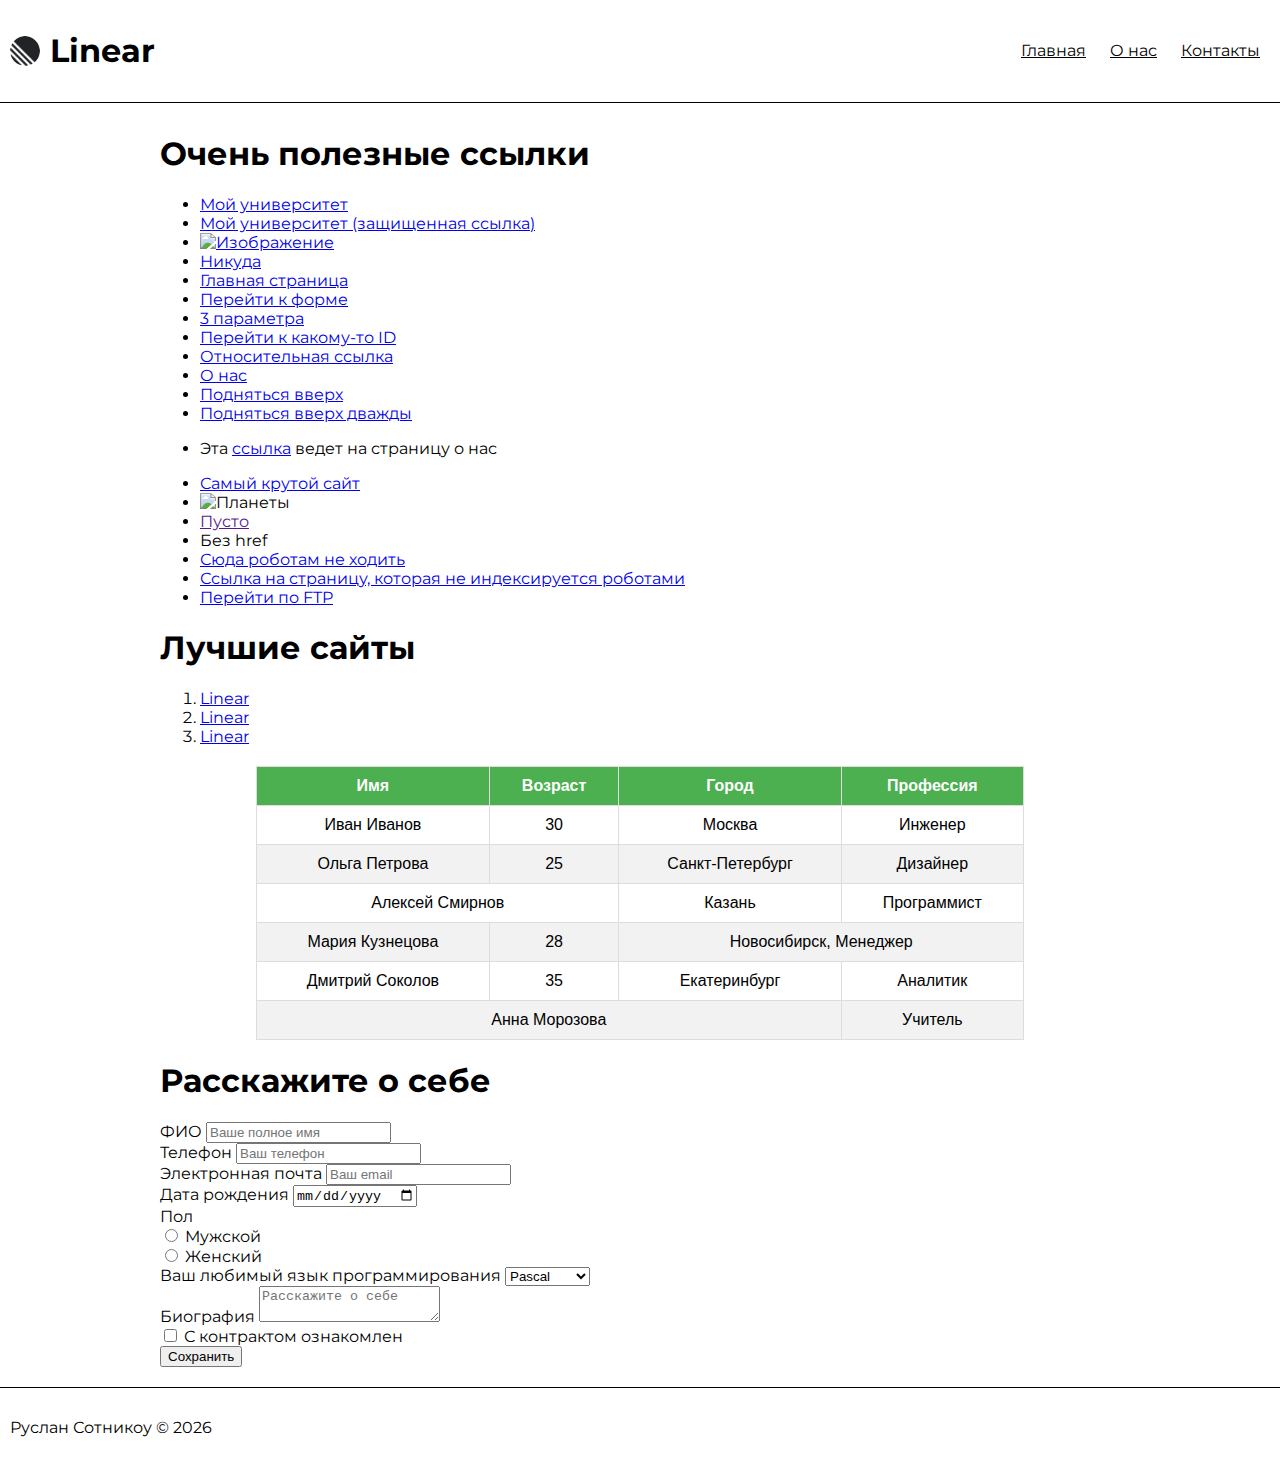
==== uni/2/index.html @ d27fd5df "feat: add 2nd lab" ====
<!DOCTYPE html>
<html lang="en">

<head>
    <meta charset="UTF-8">
    <meta name="viewport" content="width=device-width, initial-scale=1.0">
    <link rel="stylesheet" href="./styles.css">
    <script src="./main.js" defer></script>
    <title>Web это круто!!!!!!!!!!!!!!!!!!!!!!</title>
</head>

<body>
    <header>
        <div>
            <img class="logo" src="./logo.png" alt="Linear Logo" title="Linear">
            <h1>Linear</h1>
        </div>
        <nav>
            <a href="/">Главная</a>
            <a href="/">О нас</a>
            <a href="/">Контакты</a>
        </nav>
    </header>

    <main>
        <h1>Очень полезные ссылки</h1>
        <ul>
            <!-- 1 -->
            <li>
                <a href="http://kubsu.ru">Мой университет</a>
            </li>
            <!-- 2 -->
            <li>
                <a href="https://kubsu.ru">Мой университет (защищенная ссылка)</a>
            </li>
            <!-- 3 -->
            <li>
                <a href="./image.jpg"><img src="./image.jpg" alt="Изображение"></a>
            </li>
            <!-- 4 -->
            <li>
                <a href="/uni/1/form.html">Никуда</a>
            </li>
            <!-- 5 -->
            <li>
                <a href="/">Главная страница</a>
            </li>
            <!-- 6 -->
            <li>
                <a href="#form">Перейти к форме</a>
            </li>
            <!-- 7 -->
            <li>
                <a href="https://example.com?a=1&b=3&c=4">3 параметра</a>
            </li>
            <!-- 8 -->
            <li>
                <a href="https://example.com?id=3">Перейти к какому-то ID</a>
            </li>
            <!-- 9 -->
            <li>
                <a href="./form.html">Относительная ссылка</a>
            </li>
            <!-- 10 -->
            <li>
                <a href="./about">О нас</a>
            </li>
            <!-- 11 -->
            <li>
                <a href="../somewhere.html">Подняться вверх</a>
            </li>
            <!-- 12 -->
            <li>
                <a href="../../somewhere.html">Подняться вверх дважды</a>
            </li>
            <!-- 13 -->
            <li>
                <p>Эта <a href="./about">ссылка</a> ведет на страницу о нас</p>
            </li>
            <!-- 14 -->
            <li><a href="https://linear.com#skip-nav">Самый крутой сайт</a></li>
            <!-- 15 -->
            <li>
                <img src="./planets.gif" width="145" height="126" alt="Планеты" usemap="#planetmap">

                <map name="planetmap">
                    <area shape="rect" coords="0,0,82,126" alt="Солнце" href="https://linear.app">
                    <area shape="circle" coords="90,58,3" alt="Меркурий" href="https://linear.app">
                    <area shape="circle" coords="124,58,8" alt="Венера" href="https://linear.app">
                </map>
            </li>
            <!-- 16 -->
            <li>
                <a href="">Пусто</a>
            </li>
            <!-- 17 -->
            <li>
                <a>Без href</a>
            </li>
            <!-- 18 -->
            <li>
                <a href="https://github.com/login" rel="nofollow">Сюда роботам не ходить</a>
            </li>
            <!-- 19 -->
            <li>
                <a href="./about">Ссылка на страницу, которая не индексируется роботами</a>
            </li>
            <!-- 21 -->
            <li><a href="ftp://user:password@example.com">Перейти по FTP</a></li>
        </ul>

        <h1>Лучшие сайты</h1>
        <!-- 20 -->
        <ol>
            <li><a href="https://linear.com" title="Linear first place">Linear</a></li>
            <li><a href="https://linear.com" title="Linear second place">Linear</a></li>
            <li><a href="https://linear.com" title="Linear third place">Linear</a></li>
        </ol>

        <!-- Table -->
        <table>
            <thead>
                <tr>
                    <th>Имя</th>
                    <th>Возраст</th>
                    <th>Город</th>
                    <th>Профессия</th>
                </tr>
            </thead>
            <tbody>
                <tr>
                    <td>Иван Иванов</td>
                    <td>30</td>
                    <td>Москва</td>
                    <td>Инженер</td>
                </tr>
                <tr>
                    <td>Ольга Петрова</td>
                    <td>25</td>
                    <td>Санкт-Петербург</td>
                    <td>Дизайнер</td>
                </tr>
                <tr>
                    <td colspan="2">Алексей Смирнов</td>
                    <td>Казань</td>
                    <td>Программист</td>
                </tr>
                <tr>
                    <td>Мария Кузнецова</td>
                    <td>28</td>
                    <td colspan="2">Новосибирск, Менеджер</td>
                </tr>
                <tr>
                    <td>Дмитрий Соколов</td>
                    <td>35</td>
                    <td>Екатеринбург</td>
                    <td>Аналитик</td>
                </tr>
                <tr>
                    <td colspan="3">Анна Морозова</td>
                    <td>Учитель</td>
                </tr>
            </tbody>
        </table>

        <h1>Расскажите о себе</h1>
        <form id="form">
            <label>
                ФИО
                <input type="text" name="fullname" id="fullname" placeholder="Ваше полное имя">
            </label>
            <br>

            <label>
                Телефон
                <input type="tel" name="phone" id="phone" placeholder="Ваш телефон">
            </label>
            <br>

            <label>
                Электронная почта
                <input type="email" name="email" id="email" placeholder="Ваш email">
            </label>
            <br>

            <label>
                Дата рождения
                <input type="date" name="birthday" id="birthday">
            </label>
            <br>

            <span>Пол</span>
            <br>

            <label>
                <input type="radio" name="gender" value="male">
                Мужской
            </label>
            <br>

            <label>
                <input type="radio" name="gender" value="female">
                Женский
            </label>
            <br>

            <label>
                Ваш любимый язык программирования
                <select id="favLang" name="fav_prog_lang">
                    <option value="pascal">Pascal</option>
                    <option value="c">C</option>
                    <option value="cpp">C++</option>
                    <option value="javascript">JavaScript</option>
                    <option value="php">PHP</option>
                    <option value="python">Python</option>
                    <option value="java">Java</option>
                    <option value="haskell">Haskell</option>
                    <option value="clojure">Clojure</option>
                    <option value="prolog">Prolog</option>
                    <option value="scala">Scala</option>
                </select>
            </label>
            <br>

            <label>
                Биография
                <textarea name="bio" id="bio" placeholder="Расскажите о себе"></textarea>
            </label>
            <br>

            <label>
                <input type="checkbox" name="agreed" id="agreed">
                С контрактом ознакомлен
            </label>
            <br>

            <button type="submit">Сохранить</button>
        </form>
    </main>

    <footer>
        <span>
            Руслан Сотникоу ©
        </span>
        <span id="footer-year"></span>
    </footer>
</body>

</html>
---- uni/2/styles.css ----
@import url("https://fonts.googleapis.com/css2?family=Montserrat:ital,wght@0,100..900;1,100..900&display=swap");

html,
body {
  margin: 0;
  padding: 0;
}

body {
  font-family: "Montserrat", sans-serif;
  font-optical-sizing: auto;
  font-style: normal;
}

header {
  padding: 10px;
  display: flex;
  justify-content: space-between;
  align-items: center;
  border-bottom: 1px solid black;
}

header > div {
  display: flex;
  gap: 10px;
  flex-direction: row;
  align-items: center;
}

header > nav > a {
  padding: 10px;
  color: black;
}

.logo {
  width: 30px;
  border-radius: 50%;
}

main {
  max-width: 960px;
  padding: 10px;
  /* выравнивание по центру */
  margin: 0 auto;
}

footer {
  border-top: 1px solid black;
  padding: 30px 10px;
  margin-top: 10px;
}

table {
  width: 80%;
  margin: 20px auto;
  border-collapse: collapse;
  font-family: Arial, sans-serif;
}
th,
td {
  border: 1px solid #ddd;
  padding: 10px;
  text-align: center;
}
th {
  background-color: #4caf50;
  color: white;
}
tr:nth-child(even) {
  background-color: #f2f2f2;
}
tr:nth-child(odd) {
  background-color: #ffffff;
}
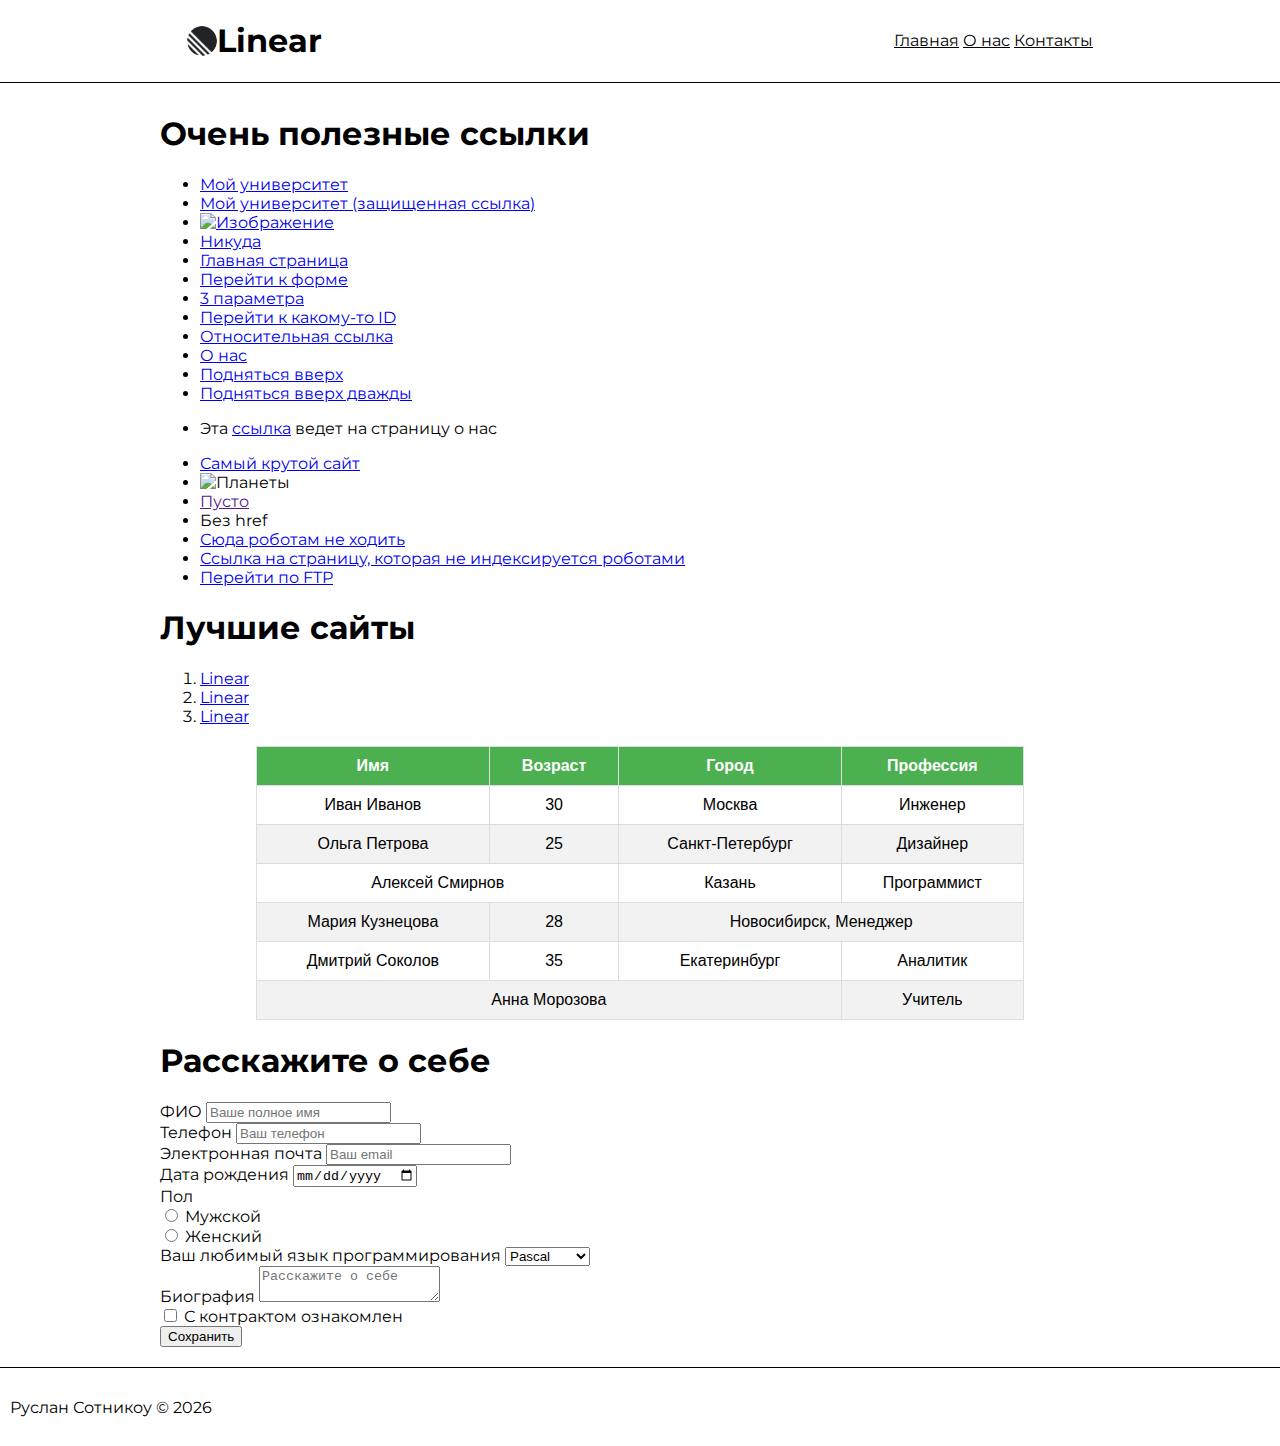
==== commit a4e6235a: "fix: limit header width to 960" ====
--- a/uni/2/index.html
+++ b/uni/2/index.html
@@ -11,15 +11,18 @@
 
 <body>
     <header>
-        <div>
-            <img class="logo" src="./logo.png" alt="Linear Logo" title="Linear">
-            <h1>Linear</h1>
+        <div class="header-content">
+            <div>
+                <img class="logo" src="./logo.png" alt="Linear Logo" title="Linear">
+                <h1>Linear</h1>
+            </div>
+            <nav>
+                <a href="/">Главная</a>
+                <a href="/">О нас</a>
+                <a href="/">Контакты</a>
+            </nav>
+
         </div>
-        <nav>
-            <a href="/">Главная</a>
-            <a href="/">О нас</a>
-            <a href="/">Контакты</a>
-        </nav>
     </header>
 
     <main>
--- a/uni/2/styles.css
+++ b/uni/2/styles.css
@@ -13,22 +13,27 @@
 }
 
 header {
-  padding: 10px;
   display: flex;
-  justify-content: space-between;
+  justify-content: center;
   align-items: center;
   border-bottom: 1px solid black;
 }
 
-header > div {
+.header-content {
   display: flex;
-  gap: 10px;
+  justify-content: space-between;
+  align-items: center;
+  width: 906px;
+  max-width: 960px;
+}
+
+.header-content > div {
+  display: flex;
   flex-direction: row;
   align-items: center;
 }
 
-header > nav > a {
-  padding: 10px;
+.header-content > nav > a {
   color: black;
 }
 
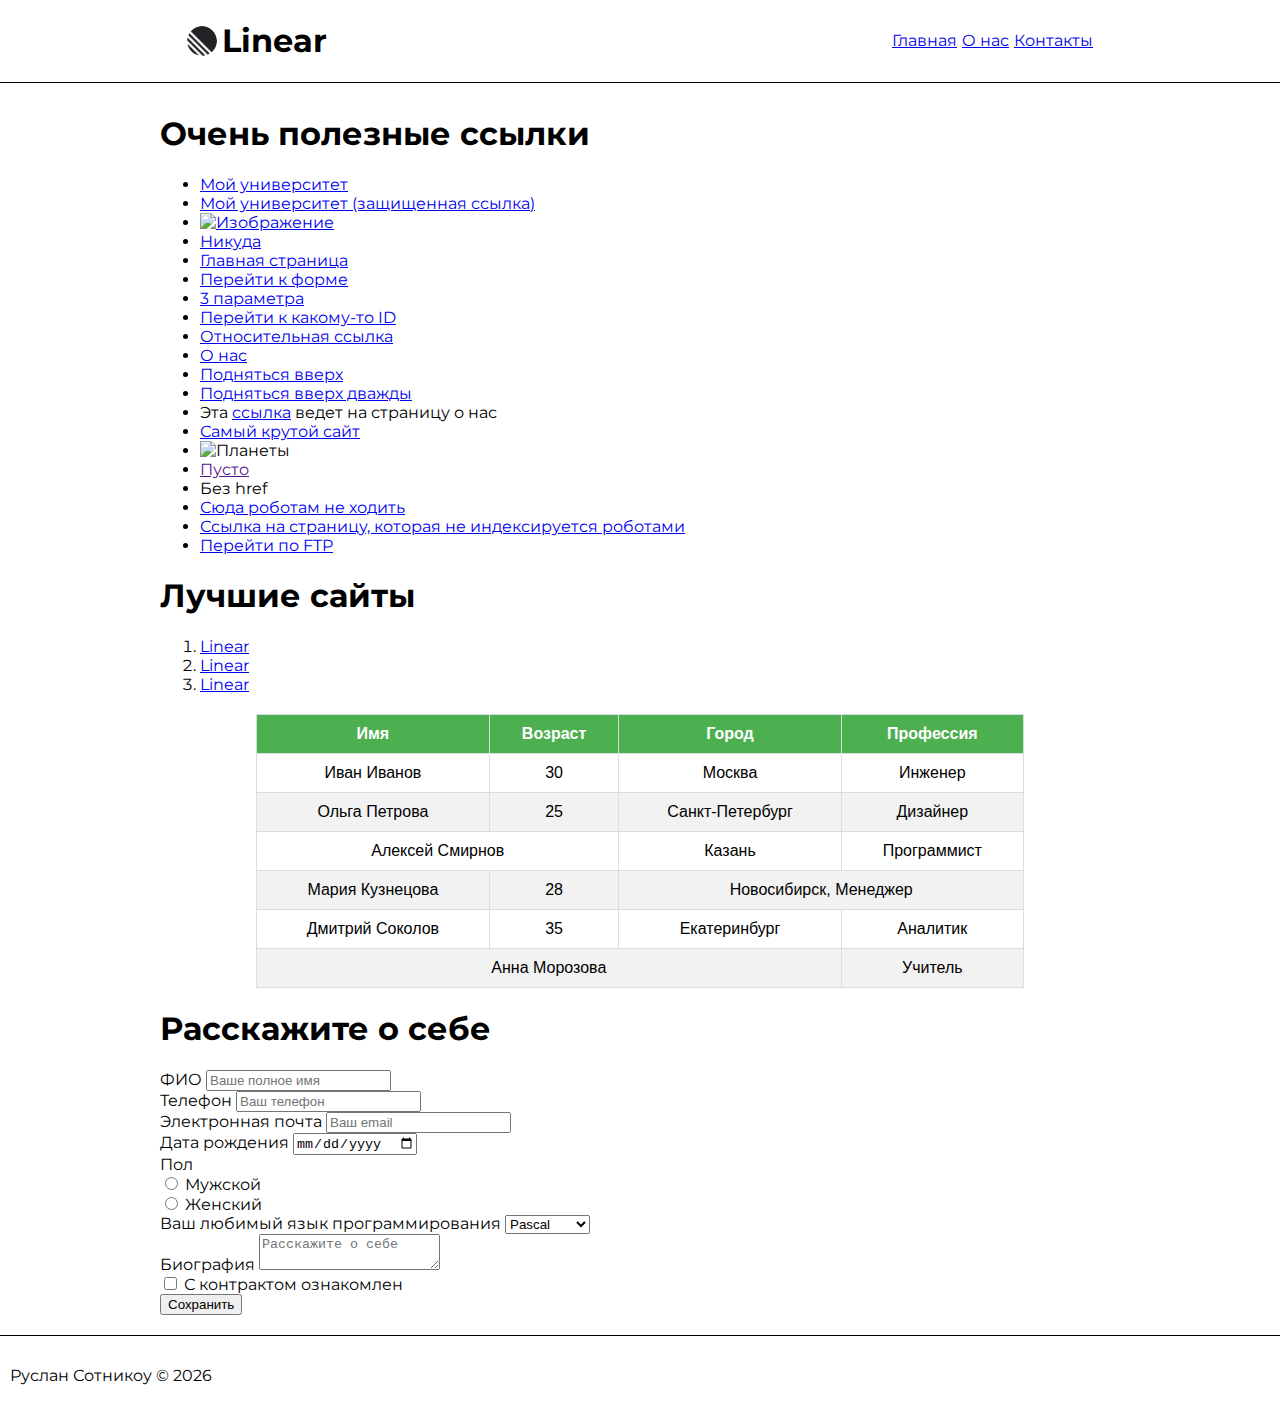
==== commit c3537701: "fix: change semantics for the navbar" ====
--- a/uni/2/index.html
+++ b/uni/2/index.html
@@ -12,14 +12,16 @@
 <body>
     <header>
         <div class="header-content">
-            <div>
+            <div class="logo-wrapper">
                 <img class="logo" src="./logo.png" alt="Linear Logo" title="Linear">
                 <h1>Linear</h1>
             </div>
             <nav>
-                <a href="/">Главная</a>
-                <a href="/">О нас</a>
-                <a href="/">Контакты</a>
+                <ul>
+                    <li><a href="/">Главная</a></li>
+                    <li><a href="/">О нас</a></li>
+                    <li><a href="/">Контакты</a></li>
+                </ul>
             </nav>
 
         </div>
@@ -78,7 +80,7 @@
             </li>
             <!-- 13 -->
             <li>
-                <p>Эта <a href="./about">ссылка</a> ведет на страницу о нас</p>
+                <span>Эта <a href="./about">ссылка</a> ведет на страницу о нас</span>
             </li>
             <!-- 14 -->
             <li><a href="https://linear.com#skip-nav">Самый крутой сайт</a></li>
--- a/uni/2/styles.css
+++ b/uni/2/styles.css
@@ -27,10 +27,19 @@
   max-width: 960px;
 }
 
-.header-content > div {
+.header-content > .logo-wrapper {
   display: flex;
+  gap: 5px;
   flex-direction: row;
   align-items: center;
+}
+
+/* remove styles for <ul> inside of .header-content > nav */
+.header-content > nav > ul {
+  display: flex;
+  gap: 5px;
+  list-style-type: none;
+  overflow: hidden;
 }
 
 .header-content > nav > a {
